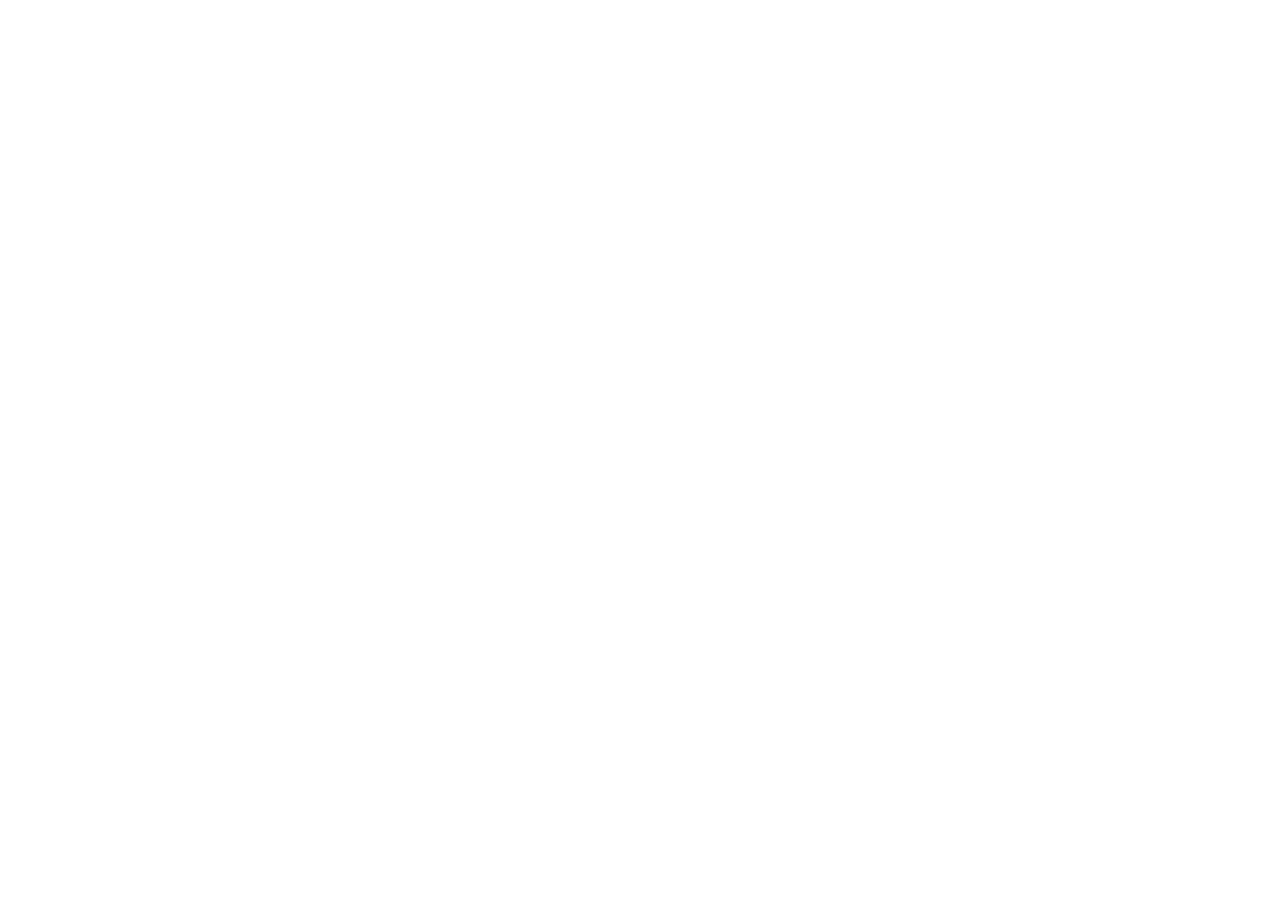
==== index.html @ 280b89aa "Add files via upload" ====
<!DOCTYPE html>
<html lang="en">
<head>
    <meta charset="UTF-8">
    <meta http-equiv="X-UA-Compatible" content="IE=edge">
    <meta name="viewport" content="width=device-width, initial-scale=1.0">
    <link rel="stylesheet" href="https://cdnjs.cloudflare.com/ajax/libs/font-awesome/6.1.1/css/all.min.css">
    <title>Apple</title>
</head>
<body>
    
</body>
</html>
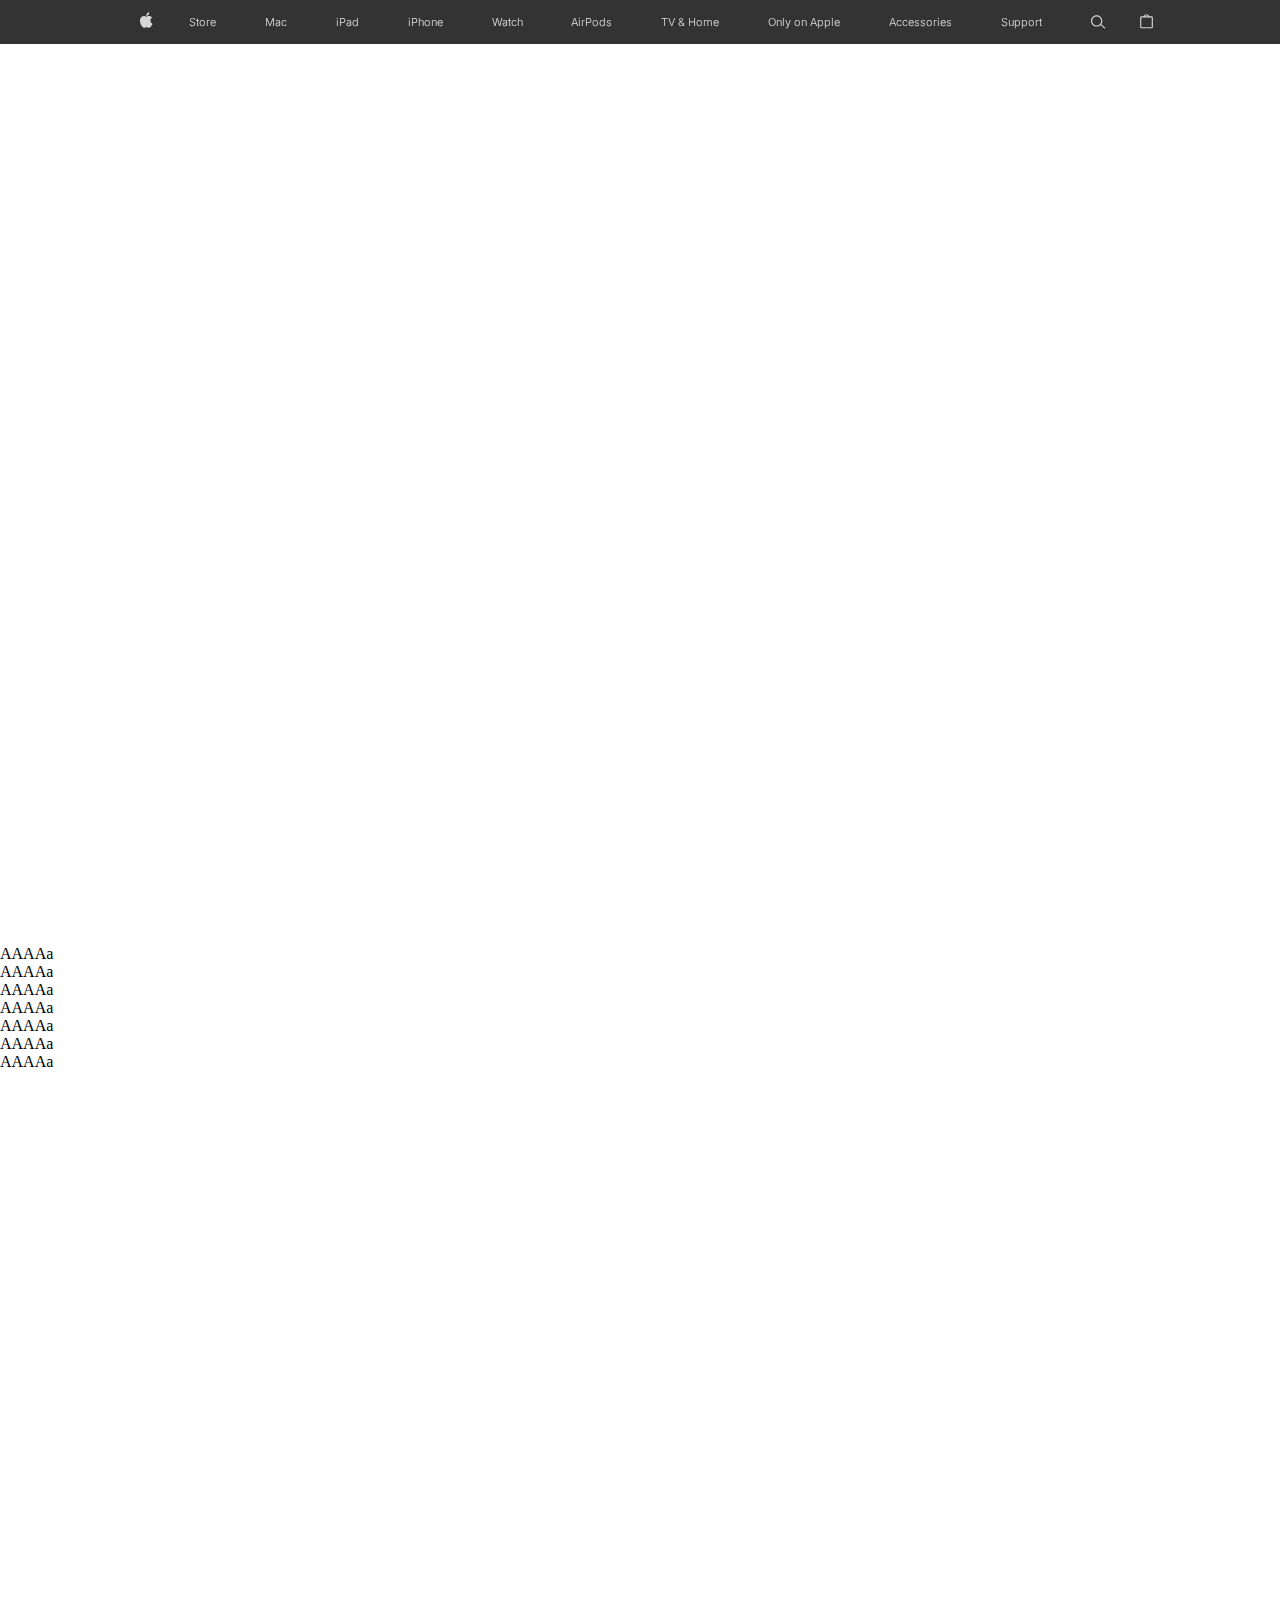
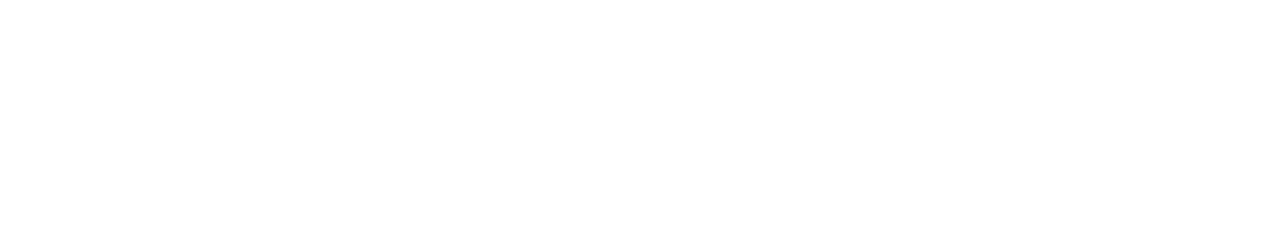
==== commit 0eb6b62b: "Update index.html" ====
--- a/index.html
+++ b/index.html
@@ -1,13 +1,105 @@
 <!DOCTYPE html>
 <html lang="en">
 <head>
+    <link rel="shortcut icon" href="logo-apple.svg" />
     <meta charset="UTF-8">
     <meta http-equiv="X-UA-Compatible" content="IE=edge">
     <meta name="viewport" content="width=device-width, initial-scale=1.0">
-    <link rel="stylesheet" href="https://cdnjs.cloudflare.com/ajax/libs/font-awesome/6.1.1/css/all.min.css">
+    <link rel="stylesheet" href="estilos.css">
     <title>Apple</title>
+    <link rel="preconnect" href="https://fonts.googleapis.com">
+<link rel="preconnect" href="https://fonts.gstatic.com" crossorigin>
+<link href="https://fonts.googleapis.com/css2?family=Inter:wght@200;300;400&display=swap" rel="stylesheet">
 </head>
 <body>
-    
+    <div class="nav-bar">
+        <nav>
+            <ul class="mobile-nav">
+                <li>
+                    <div class="lineas">
+                        <span class="linea1"></span>
+                        <span class="linea2"></span>
+                    </div>
+                </li>
+                <li><a href="#" class="logo"></a></li>
+                <li><a href="#" class="bag"></a></li>
+            </ul>
+
+            <ul class="desktop-nav">
+                <li><a href="#" class="logo"></a></li>
+                <li><a href="#">Store</a></li>
+                <li><a href="#">Mac</a></li>
+                <li><a href="#">iPad</a></li>
+                <li><a href="#">iPhone</a></li>
+                <li><a href="#">Watch</a></li>
+                <li><a href="#">AirPods</a></li>
+                <li><a href="#">TV & Home</a></li>
+                <li><a href="#">Only on Apple</a></li>
+                <li><a href="#">Accessories</a></li>
+                <li><a href="#">Support</a></li>
+                <li><a href="#" class="search"></a></li>
+                <li><a href="#" class="bag"></a></li>
+            </ul>
+        </nav>
+
+        <div class="search-container active">
+            <div class="search-writte">
+            <div class="search"></div>
+            <div class="search-bar">
+                <form action="">
+                    <input type="text" placeholder="Search apple.com">
+                </form>
+            </div>
+            <div class="close"></div>
+            </div>
+
+            <div class="quick-links">
+                <h2>QUICK LINKS</h2>
+                <ul>
+                    <li><a href="#">Visiting an Apple Store FAQ</a></li>
+                    <li><a href="#">AirPods</a></li>
+                    <li><a href="#">AirTag</a></li>
+                    <li><a href="#">AppleCare+</a></li>
+                    <li><a href="#">Gift Cards</a></li>
+                </ul>
+            </div>
+        </div>
+
+        <div class="mobile-search-container no-show">
+            <div class="search-writte">
+            <div class="search"></div>
+            <div class="search-bar">
+                <form action="">
+                    <input type="text" placeholder="Search apple.com">
+                </form>
+            </div>
+            <span class="cancel">Cancel</span>
+            </div>
+
+            <div class="quick-links">
+                <h2>QUICK LINKS</h2>
+                <ul>
+                    <li><a href="#">Visiting an Apple Store FAQ</a></li>
+                    <li><a href="#">AirPods</a></li>
+                    <li><a href="#">AirTag</a></li>
+                    <li><a href="#">AppleCare+</a></li>
+                    <li><a href="#">Gift Cards</a></li>
+                </ul>
+            </div>
+        </div>
+    </div>
+    <main></main>
+    <footer><p>AAAAa</p>
+        <p>AAAAa</p>
+        <p>AAAAa</p>
+        <p>AAAAa</p>
+        <p>AAAAa</p>
+        <p>AAAAa</p>
+        <p>AAAAa</p>
+    </footer>
+
+    <div class="overlay"></div>
+
+    <script src="script.js"></script>
 </body>
-</html>+</html>
--- a/estilos.css
+++ b/estilos.css
@@ -0,0 +1,836 @@
+input,
+div,
+span,
+a{
+  -webkit-tap-highlight-color: rgba(0, 0, 0, 0);
+}
+
+*{
+  margin: 0;
+  padding: 0;
+}
+  /*----------Icons------------*/
+  .logo{
+    background-image: url(/logo-apple.svg);
+    background-repeat: no-repeat;
+    background-size: contain;
+    height: 16px;
+    width: 16px;
+    display: block;
+    position: absolute;
+    top: 12px;
+  }
+  .search{
+    background-image: url(/search.svg);
+    background-repeat: no-repeat;
+    background-size: contain;
+    height: 15px;
+    width: 15px;
+    display: block;
+    position: absolute;
+    top: 15px;
+  }
+  .bag{
+    background-image: url(/bag.svg);
+    background-repeat: no-repeat;
+    background-size: contain;
+    height: 15px;
+    width: 15px;
+    display: block;
+    position: absolute;
+    top: 14px;
+  }
+  .close{
+    background-image: url(/close.svg);
+    background-repeat: no-repeat;
+    background-size: contain;
+    height: 15px;
+    width: 15px;
+    display: block;
+  }
+  /*--------Navigation---------*/
+  .nav-bar{
+    position: fixed;
+    top: 0;
+    left: 0;
+    right: 0;
+    background-color: #000000cc;
+    height: 44px;
+    z-index: 999;
+  }
+
+  .desktop-nav{
+    display: flex;
+    width: 1000px;
+    margin: 0 auto;
+    justify-content: space-between;
+  }
+
+  .desktop-nav li{
+    list-style: none;
+    display: flex;
+    height: 44px;
+    align-items: center;
+  }
+  
+.desktop-nav li{
+  transition: all 250ms ease;
+  z-index: 999;
+  opacity: 1;
+}
+
+.desktop-nav.no-show li{
+  opacity: 0;
+  transform: scale(0.8);
+  pointer-events: none;
+}
+
+  .desktop-nav li a{
+    text-decoration: none;
+    color: #e0e0e0;
+    opacity: 1;
+    font-size: 11px;
+    font-family: 'inter', sans-serif;
+    font-weight: 300;
+    transition: all 250ms ease;
+  }
+
+  .desktop-nav li a:hover{
+    color: white;
+  }
+
+  .desktop-nav li:nth-of-type(1),
+.desktop-nav.no-show li:nth-of-type(13){
+  transition-delay: 0ms;
+}
+
+.desktop-nav li:nth-of-type(2),
+.desktop-nav.no-show li:nth-of-type(12){
+  transition-delay: 30ms;
+}
+
+.desktop-nav li:nth-of-type(3),
+.desktop-nav.no-show li:nth-of-type(11){
+  transition-delay: 60ms;
+}
+
+.desktop-nav li:nth-of-type(4),
+.desktop-nav.no-show li:nth-of-type(10){
+  transition-delay: 90ms;
+}
+
+.desktop-nav li:nth-of-type(5),
+.desktop-nav.no-show li:nth-of-type(9){
+  transition-delay: 120ms;
+}
+
+.desktop-nav li:nth-of-type(6),
+.desktop-nav.no-show li:nth-of-type(8){
+  transition-delay: 150ms;
+}
+
+.desktop-nav li:nth-of-type(7),
+.desktop-nav.no-show li:nth-of-type(7){
+  transition-delay: 180ms;
+}
+
+.desktop-nav li:nth-of-type(8),
+.desktop-nav.no-show li:nth-of-type(6){
+  transition-delay: 210ms;
+}
+
+.desktop-nav li:nth-of-type(9),
+.desktop-nav.no-show li:nth-of-type(5){
+  transition-delay: 240ms;
+}
+
+.desktop-nav li:nth-of-type(10),
+.desktop-nav.no-show li:nth-of-type(4){
+  transition-delay: 270ms;
+}
+
+.desktop-nav li:nth-of-type(11),
+.desktop-nav.no-show li:nth-of-type(3){
+  transition-delay: 300ms;
+}
+
+.desktop-nav li:nth-of-type(12),
+.desktop-nav.no-show li:nth-of-type(2){
+  transition-delay: 330ms;
+}
+
+.desktop-nav li:nth-of-type(13),
+.desktop-nav.no-show li:nth-of-type(1){
+  transition-delay: 360ms;
+}
+
+  /*----------Search-desktop----------*/
+  .search-container{
+    width: 51%;
+    background: #1a1a1a;
+    position: absolute;
+    top: 0;
+    left: 0;
+    right: 0;
+    margin: 0 auto;
+    z-index: 300;
+    border-radius: 20px;
+  }
+
+  .search-container .search-writte{
+    height: 44px;
+    width: 96%;
+    background: #1a1a1a;
+    margin: 0 auto;
+    display: flex;
+    align-items: center;
+    justify-content: space-between;
+  }
+
+  /*----------transiciones-search---------*/
+
+  .search-writte .search{
+    position: inherit;
+    transform: translateX(0px);
+    transition: all 700ms ease-out;
+    transition-delay: 250ms;
+    opacity: 1;
+  }
+
+  .search-container.active .search-writte .search{
+    transform:translateX(40px);
+    opacity: 0;
+  }
+
+  .search-writte .search-bar{
+    position: inherit;
+    transform: translateX(0px);
+    transition: all 700ms ease-out;
+    transition-delay: 250ms;
+    opacity: 1;
+  }
+
+  .search-container.active .search-writte .search-bar{
+    transform:translateX(40px);
+    opacity: 0;
+  }
+
+  .search-writte .close{
+    position: inherit;
+    transition: all 800ms ease-out;
+    opacity: 1;
+  }
+
+  .search-container.active .search-writte .close{
+    opacity: 0;
+  }
+
+  .quick-links h2{
+    transform: translateX(0px);
+    transition: all 300ms ease-out;
+    opacity: 1;
+  }
+
+  .search-container.active .quick-links h2{
+    transform:translateX(50px);
+    opacity: 0;
+  }
+
+  .search-container .quick-links ul li:nth-of-type(1){
+    transform: translateX(0px);
+    transition: all 300ms ease-out;
+    transition-delay: 160ms;
+  }
+  .search-container .quick-links ul li:nth-of-type(2){
+    transform: translateX(0px);
+    transition: all 300ms ease-out;
+    transition-delay: 190ms;
+  }
+  .search-container .quick-links ul li:nth-of-type(3){
+    transform: translateX(0px);
+    transition: all 300ms ease-out;
+    transition-delay: 220ms;
+  }
+  .search-container .quick-links ul li:nth-of-type(4){
+    transform: translateX(0px);
+    transition: all 300ms ease-out;
+    transition-delay: 250ms;
+  }
+  .search-container .quick-links ul li:nth-of-type(5){
+    transform: translateX(0px);
+    transition: all 300ms ease-out;
+    transition-delay: 280ms;
+    opacity: 1;
+  }
+
+  .search-container.active .quick-links ul li {
+    transform: translateX(50px);
+    opacity: 0;
+  }
+
+  /*--------------------------------------------*/
+
+  .search-container .search-writte .close{
+    cursor: pointer;
+  }
+
+  .search-container.active{
+    opacity: 0;
+    pointer-events: none;
+  }
+
+  .search-writte .search-bar{
+    width: 91%;
+    margin: auto;
+  }
+
+  .search-writte .search-bar form input{
+    width: 100%;
+    margin: 0 auto;
+    border: 0;
+    background: #1a1a1a;
+    height: 44px;
+    outline: none;
+    color: white;
+    font-size: 17px;
+  }
+
+  .search-container .quick-links{
+    background-color: white;
+    border-radius: 0 0px 20px 20px;
+  }
+
+  .quick-links h2{
+    font-size: 12px;
+    font-family: 'inter', sans-serif;
+    font-weight: 400;
+    color: #5a5a5a;
+    padding:  24px 42px 10px;
+  }
+
+  .quick-links ul{
+    list-style: none;
+    padding: 0;
+    padding: 0 7px 24px 7px;
+  }
+
+  .quick-links ul li{
+    padding: 5px 0 0;
+  }
+
+  .quick-links ul li a{
+    text-decoration: none;
+    display: inline-block;
+    font-size: 15px;
+    font-weight: 400;
+    padding: .6% 7% .6%;
+    width: 86%;
+    color: #1d1d1d;
+    font-family: 'inter', sans-serif;
+  }
+
+  .quick-links ul li a:hover{
+    text-decoration: none;
+    display: inline-block;
+    width: 86%;
+    color: #06c;
+    background: #f5f5f7;
+  }
+
+  .overlay {
+    position: fixed;
+    background: rgba(0, 0, 0, 0.48);
+    opacity: 0;
+    width: 100%;
+    height: 100vh;
+    left: 0;
+    top: 0;
+    z-index: 100;
+    transition: all 300ms ease-in;
+    pointer-events: none;
+  }
+
+  .overlay.show{
+    opacity: 1;
+    pointer-events: all;
+  }
+  main{
+    height: 105vh;
+    z-index: 200;
+  }
+
+  footer{
+    height: 100vh;
+  }
+
+  .mobile-nav{
+    display: none;
+  }
+
+  .mobile-search-container{
+    display: none;
+    pointer-events: none;
+  }
+
+@media screen and (max-width: 1030px) {
+
+  .desktop-nav{
+    display: flex;
+    width: 97%;
+    margin: 0 auto;
+    margin-right: 22px;
+    justify-content: space-between;
+  }
+  
+}
+
+@media screen and (max-width: 830px) {
+  .nav-bar{
+    height: 48px;
+  }
+  /*----------Mobile-nav-----------*/
+  
+  .mobile-nav{
+    display: flex;
+    width: 90%;
+    margin: 0 auto;
+    justify-content: space-between;
+    list-style: none;
+    height: 48px;
+    transition: all 250ms ease-in;
+    position: absolute;
+    left: 0;
+    right: 0;
+    top: 0;
+  }
+
+  .mobile-nav li{
+    height: 48px;
+    display: flex;
+    align-items: center;
+    justify-content: center;
+  }
+
+  .mobile-nav li .lineas{
+    height: 48px;
+    width: 20px;
+  }
+
+  .mobile-nav li .logo,
+  .mobile-nav li .bag{
+    top: 12px;
+    height: 19px;
+    width: 32px;
+  }
+
+  .mobile-nav li .bag{
+    opacity: 1;
+    transition: all 760ms ease;
+  }
+
+  .mobile-nav.no-bag .bag{
+    transform: translateY(8px);
+    opacity: 0;
+    pointer-events: none;
+  }
+
+  /*---------Desktop-mobile------------*/
+
+  .desktop-nav{
+    flex-direction: column;
+    position: absolute;
+    top: 0;
+    left: 0;
+    width: 100%;
+    height: 0vh;
+    background: #000;
+    justify-content: start;
+    overflow: hidden;
+    z-index: -1;
+    transition: all 760ms ease;
+  }
+
+  .desktop-nav.hide{
+    height: 100vh;
+    padding-top: 100px;
+    opacity: 1;
+  }
+
+  .nav-bar .desktop-nav .logo,
+  .nav-bar .desktop-nav .bag,
+  .nav-bar .desktop-nav .search{
+    display: none;
+    opacity: 0;
+  }
+
+  .desktop-nav li:nth-of-type(1),
+  .desktop-nav li:nth-of-type(12),
+  .desktop-nav li:nth-of-type(13){
+    display: none;
+  }
+
+  .desktop-nav li{
+    width: 580px;
+    margin: 0 auto;
+    border-bottom: 1px solid #5a5a5a;
+  }
+
+  .desktop-nav li:nth-of-type(11){
+    width: 580px;
+    margin: 0 auto;
+    border-bottom: 0;
+  }
+
+  .desktop-nav li a{
+    font-size: 16px;
+    padding: 10px 0;
+    opacity: 0;
+    transition: all 400ms ease;
+  }
+
+  .desktop-nav.hide li a{
+    opacity: 1;
+    margin-top: 0;
+  }
+
+  /*-----------Lineas------------*/
+  .lineas{
+    height: 48px;
+  }
+  .mobile-nav li .lineas .linea1,
+  .mobile-nav li .lineas .linea2{
+    height: 1px;
+    position: absolute;
+    width: 18px;
+    top: 24px;
+    background: white;
+    transition-property: transform, top;
+    transition-delay: 0ms, 160ms;
+    transition-duration: 200ms;
+  }
+
+  .mobile-nav li .lineas .linea1{
+    top: 28px;
+  }
+
+  .mobile-nav li .lineas .linea2{
+    top: 20px;
+  }
+
+  .mobile-nav.no-bag .lineas .linea1{
+    top: 24px;
+    transform: rotateZ(45deg);
+    transition-property: top, transform;
+    transition-delay: 0ms, 160ms;
+    transition-duration: 200ms;
+  }
+
+  .mobile-nav.no-bag .lineas .linea2{
+    top: 24px;
+    transform: rotateZ(-45deg);
+    transition-property: top, transform;
+    transition-delay: 0ms, 160ms;
+    transition-duration: 200ms;
+  }
+
+  /*------Search Mobile--------*/
+  .mobile-search-container{
+    width: 100%;
+    height: 52px;
+    border-bottom: 1px solid #5a5a5a;
+    position: absolute;
+    top: 48px;
+    display: inherit;
+    pointer-events: all;
+    transition: all 350ms ease;
+  }
+
+  .mobile-search-container.no-show{
+    opacity: 0;
+  }
+
+  .mobile-search-container.no-show .search-writte .search-bar input{
+    height: 1px;
+    transition: all 750ms ease;
+  }
+
+  .mobile-search-container.no-show .search-writte .search{
+    top: 0;
+    transition: all 650ms ease;
+    height: 4px;
+  }
+
+  .mobile-search-container .search-writte{
+    height: 100%;
+    display: flex;
+    align-items: center;
+    margin: 0 auto;
+    width: 580px;
+  }
+
+  .mobile-search-container .search-writte .search-bar{
+    width: 100%;
+    margin-top: 0;
+  }
+
+  .mobile-search-container .search-writte .search-bar input{
+    padding: 0px 30px;
+    width: 522px;
+    height: 36px;
+    border-radius: 8px;
+    transition: all 250ms ease-in;
+  }
+
+  .mobile-search-container .search-writte .cancel{
+    margin: auto;
+    opacity: 0;
+    font-weight: 400;
+    cursor: pointer;
+    transition: all 250ms ease;
+    transform: translateY(20px);
+  }
+
+  .mobile-search-container .search-writte .search{
+    position: absolute;
+    z-index: 500;
+    margin-left: 8px;
+    top: 10px;
+    transition: all 650ms ease;
+  }
+
+  .mobile-search-container.active{
+    width: 100%;
+    height: 52px;
+    border-bottom: 1px solid #5a5a5a;
+    position: absolute;
+    top: 16px;
+    z-index: 600;
+  }
+  .mobile-nav.active{
+    position: absolute;
+    left: 0;
+    right: 0;
+    top: -32px;
+    transition: all 250ms ease-in;
+  }
+
+  .mobile-search-container.active .search-writte .search-bar input{
+    padding: 0px 30px;
+    width: 444px;
+    height: 36px;
+    border-radius: 8px;
+  }
+
+  .mobile-search-container.active .search-writte .cancel{
+    display: flex;
+    color: #06c;
+    margin-top: 8px;
+    margin-left: 15px;
+    width: 100%;
+    font-size: 17px;
+    font-family: 'inter', sans-serif;
+    opacity: 1;
+    transform: translateY(0px);
+  }
+
+  .desktop-nav li{
+    transition: all 400ms ease;
+  }
+
+  .desktop-nav.no-show li{
+    opacity: 0;
+    transform: translateY(100px);
+    pointer-events: none;
+  }
+
+  .desktop-nav li:nth-of-type(1),
+  .desktop-nav.no-show li:nth-of-type(13){
+    transition-delay: 00ms;
+  }
+  
+  .desktop-nav li:nth-of-type(2),
+  .desktop-nav.no-show li:nth-of-type(12){
+    transition-delay: 00ms;
+  }
+  
+  .desktop-nav li:nth-of-type(3),
+  .desktop-nav.no-show li:nth-of-type(11){
+    transition-delay: 00ms;
+  }
+  
+  .desktop-nav li:nth-of-type(4),
+  .desktop-nav.no-show li:nth-of-type(10){
+    transition-delay: 00ms;
+  }
+  
+  .desktop-nav li:nth-of-type(5),
+  .desktop-nav.no-show li:nth-of-type(9){
+    transition-delay: 00ms;
+  }
+  
+  .desktop-nav li:nth-of-type(6),
+  .desktop-nav.no-show li:nth-of-type(8){
+    transition-delay: 00ms;
+  }
+  
+  .desktop-nav li:nth-of-type(7),
+  .desktop-nav.no-show li:nth-of-type(7){
+    transition-delay: 00ms;
+  }
+  
+  .desktop-nav li:nth-of-type(8),
+  .desktop-nav.no-show li:nth-of-type(6){
+    transition-delay: 00ms;
+  }
+  
+  .desktop-nav li:nth-of-type(9),
+  .desktop-nav.no-show li:nth-of-type(5){
+    transition-delay: 00ms;
+  }
+  
+  .desktop-nav li:nth-of-type(10),
+  .desktop-nav.no-show li:nth-of-type(4){
+    transition-delay: 00ms;
+  }
+  
+  .desktop-nav li:nth-of-type(11),
+  .desktop-nav.no-show li:nth-of-type(3){
+    transition-delay: 00ms;
+  }
+  
+  .desktop-nav li:nth-of-type(12),
+  .desktop-nav.no-show li:nth-of-type(2){
+    transition-delay: 00ms;
+  }
+  
+  .desktop-nav li:nth-of-type(13),
+  .desktop-nav.no-show li:nth-of-type(1){
+    transition-delay: 00ms;
+  }
+
+  /*--------Mobile Quick Links---------*/
+
+  .mobile-search-container .quick-links{
+    opacity: 0;
+    pointer-events: none;
+    position: absolute;
+    transition: all 400ms ease;
+    transform: translateY(-50px);
+    z-index: -10;
+    height: 0;
+    left: 0;
+    right: 0;
+    width: 580px;
+    margin: 0 auto;
+  }
+
+  .mobile-search-container .quick-links li a{
+    color: white;
+    z-index: 1;
+  }
+
+  .mobile-search-container.active .quick-links{
+    opacity: 1;
+    transform: translateY(0px);
+    z-index: 10;
+    height: 300px;
+    transition: all 400ms ease;
+    width: 580px;
+    margin: 0 auto;
+  }
+
+  .mobile-search-container .quick-links ul{
+    padding: 0;
+  }
+  .mobile-search-container .quick-links ul li{
+    border-bottom: 1px solid #5a5a5a;
+  }
+  .mobile-search-container .quick-links ul li a{
+    padding: 7px 0px 12px 0px;
+    pointer-events: all;
+  }
+
+  .mobile-search-container .quick-links h2{
+    padding: 18px 0 6px 0px;
+    color: #5a5a5a;
+    font-size: 13px;
+    font-weight: 300;
+  }
+
+  .mobile-search-container.active .quick-links li a:hover{
+    text-decoration: none;
+    display: inline-block;
+    width: 86%;
+    color: #06c;
+    background: transparent;
+  }
+}
+
+@media screen and (max-width: 650px){
+  .desktop-nav li{
+    width: 80%;
+    margin: 0 auto;
+    border-bottom: 1px solid #5a5a5a;
+  }
+  .desktop-nav li:nth-of-type(11){
+    width: 80%;
+    margin: 0 auto;
+  }
+  .mobile-search-container .search-writte{
+    height: 100%;
+    display: flex;
+    align-items: center;
+    margin: 0 auto;
+    width: 90%;
+  }
+  .mobile-search-container .search-writte .search-bar input{
+    padding: 0px 30px;
+    width: 95%;
+    height: 36px;
+    border-radius: 8px;
+    transition: all 250ms ease-in;
+  }
+  .mobile-search-container.active .search-writte .search-bar input{
+    padding: 0px 30px;
+    width: 75%;
+    height: 36px;
+    border-radius: 8px;
+    transition: all 250ms ease-in;
+    flex: 1;
+  }
+  .mobile-search-container.active .search-writte .cancel {
+    display: flex;
+    color: #06c;
+    margin-top: 8px;
+    margin-left: 0%;
+    width: 20%;
+    font-size: 17px;
+    font-family: 'inter', sans-serif;
+    opacity: 1;
+    transform: translateY(0px);
+}
+
+.mobile-search-container .quick-links{
+  opacity: 0;
+  pointer-events: none;
+  position: absolute;
+  transition: all 400ms ease;
+  transform: translateY(-50px);
+  z-index: -10;
+  height: 0;
+  left: 0;
+  right: 0;
+  width: 80%;
+  margin: 0 auto;
+}
+
+.mobile-search-container.active .quick-links{
+  opacity: 1;
+  transform: translateY(0px);
+  z-index: 10;
+  height: 300px;
+  transition: all 400ms ease;
+  width: 80%;
+  margin: 0 auto;
+}
+}
